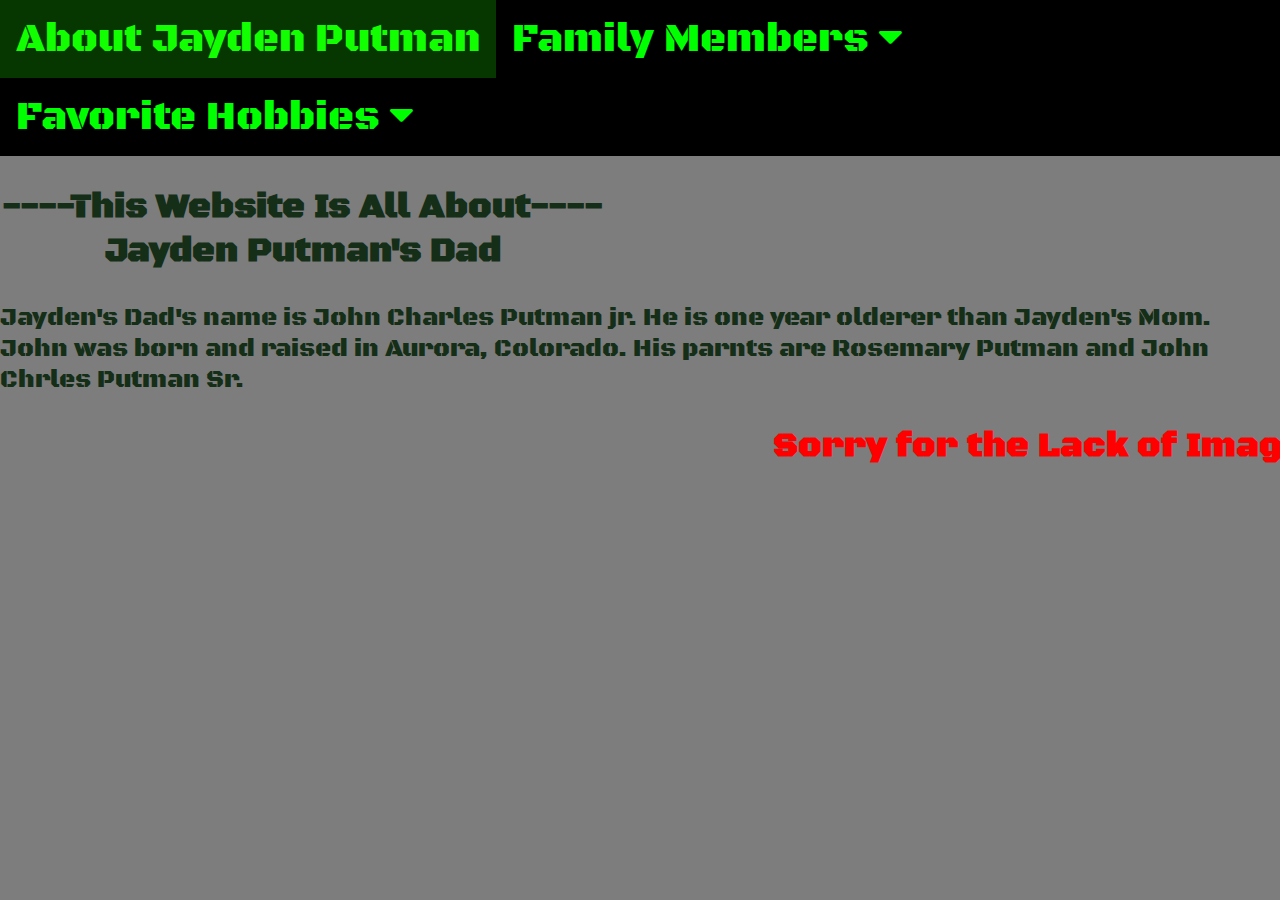
==== Dad.html @ 68d2e446 "Add files via upload" ====
<!DOCTYPE html>
<html lang="en">
  <head>
    <link rel="stylesheet" href="Me.css" />
    <meta charset="UTF-8" />
    <meta name="viewport" content="width=device-width, initial-scale=1.0" />
    <title>Jayden Putman</title>
    <link rel="preconnect" href="https://fonts.googleapis.com" />
    <link rel="preconnect" href="https://fonts.gstatic.com" crossorigin />
    <link
      href="https://fonts.googleapis.com/css2?family=Black+Ops+One&display=swap"
      rel="stylesheet"
    />
    <link
      rel="stylesheet"
      href="https://cdnjs.cloudflare.com/ajax/libs/font-awesome/4.7.0/css/font-awesome.min.css"
    />
  </head>
  <body>
    <div class="navbar">
      <a href="Me.html">About Jayden Putman</a>
      <div class="dropdown">
        <button class="dropbtn">
          Family Members <i class="fa fa-caret-down"></i>
        </button>
        <div class="dropdown-content">
          <a href="Dad.html">Dad</a>
          <a href="Mom.html">Mom</a>
          <a href="Siblings.html">Siblings</a>
        </div>
      </div>
      <div class="dropdown">
        <button class="dropbtn">
          Favorite Hobbies <i class="fa fa-caret-down"></i>
        </button>
        <div class="dropdown-content">
          <a href="hob.html">Gaming</a>
          <a href="https://traxxas.com/"
            >RC Cars (WARNING: Real Website No Way Back USE TAB ARROW When You
            Proceed <-)</a
          >
          <a href="hob2.html">Sports</a>
        </div>
      </div>
    </div>
    <h2>----This Website Is All About----Jayden Putman's Dad</h2>
    <p>
      Jayden's Dad's name is John Charles Putman jr. He is one year olderer than
      Jayden's Mom. John was born and raised in Aurora, Colorado. His parnts are
      Rosemary Putman and John Chrles Putman Sr.
    </p>
    <h2 id="sorry">Sorry for the Lack of Images</h2>
  </body>
</html>
---- Me.css ----
body {
  margin: 0px;
  background-color: rgb(0, 0, 83);
  color: rgb(154, 154, 156);
  font-family: "Black Ops One", system-ui;
  font-weight: 400;
  font-style: normal;
}
h2 {
  text-align: center;
  width: 435px;
}
.navbar {
  overflow: hidden;
  background-color: #000000;
}
.navbar a {
  float: left;
  font-size: 16px;
  color: rgb(255, 0, 0);
  text-align: center;
  padding: 14px 16px;
  text-decoration: none;
}
.dropdown {
  float: left;
  overflow: hidden;
}
.dropdown .dropbtn {
  font-size: 16px;
  border: none;
  outline: none;
  color: rgb(255, 0, 0);
  padding: 14px 16px;
  background-color: inherit;
  font-family: inherit;
  margin: none;
}
.navbar a:hover,
.dropdown:hover .dropbtn {
  background-color: #370000;
  margin: none;
}
.dropdown-content {
  display: none;
  position: absolute;
  background-color: #1f1f2a;
  min-width: 160px;
  box-shadow: 0px 8px 16px 0px rgb(255, 0, 0);
  z-index: 1;
}
.dropdown-content a {
  float: none;
  color: #ff0000;
  padding: 12px 16px;
  text-decoration: none;
  display: block;
  text-align: left;
}
.dropdown-content a:hover {
  background-color: #010023;
}
.dropdown:hover .dropdown-content {
  display: block;
}
img {
  width: 430px;
}
#logo {
  height: 180px;
  width: 430px;
}
#sorry {
  color: #ff0000;
}
@media all and (min-width: 500px) {
  body {
    margin: 0px;
    background-color: rgb(125, 125, 125);
    color: rgb(20, 46, 23);
    font-family: "Black Ops One", system-ui;
    font-weight: 400;
    font-style: normal;
    font-size: 40px;
  }
  #sorry {
    width: 2100px;
  }

  h2 {
    text-align: center;
    width: 605px;
    font-size: 40px;
  }
  .navbar {
    overflow: hidden;
    background-color: #000000;
  }
  .navbar a {
    float: left;
    font-size: 40px;
    color: rgb(17, 255, 0);
    text-align: center;
    padding: 14px 16px;
    text-decoration: none;
  }
  .dropdown {
    float: left;
    overflow: hidden;
  }
  .dropdown .dropbtn {
    font-size: 40px;
    border: none;
    outline: none;
    color: rgb(0, 255, 0);
    padding: 14px 16px;
    background-color: inherit;
    font-family: inherit;
    margin: none;
  }
  .navbar a:hover,
  .dropdown:hover .dropbtn {
    background-color: #073700;
    margin: none;
    box-shadow: #00ff00;
  }
  .dropdown-content {
    display: none;
    position: absolute;
    background-color: #1f1f2a;
    min-width: 160px;
    box-shadow: 0px 8px 16px 0px rgb(0, 255, 8);
    z-index: 1;
  }
  .dropdown-content a {
    float: none;
    color: #00ff00;
    padding: 12px 16px;
    text-decoration: none;
    display: block;
    text-align: left;
  }
  .dropdown-content a:hover {
    background-color: #1a3016;
    box-shadow: #00ff00;
  }
  h2 {
    font-size: 35px;
  }
  p {
    font-size: 25px;
  }
  img {
    width: 640px;
  }
}
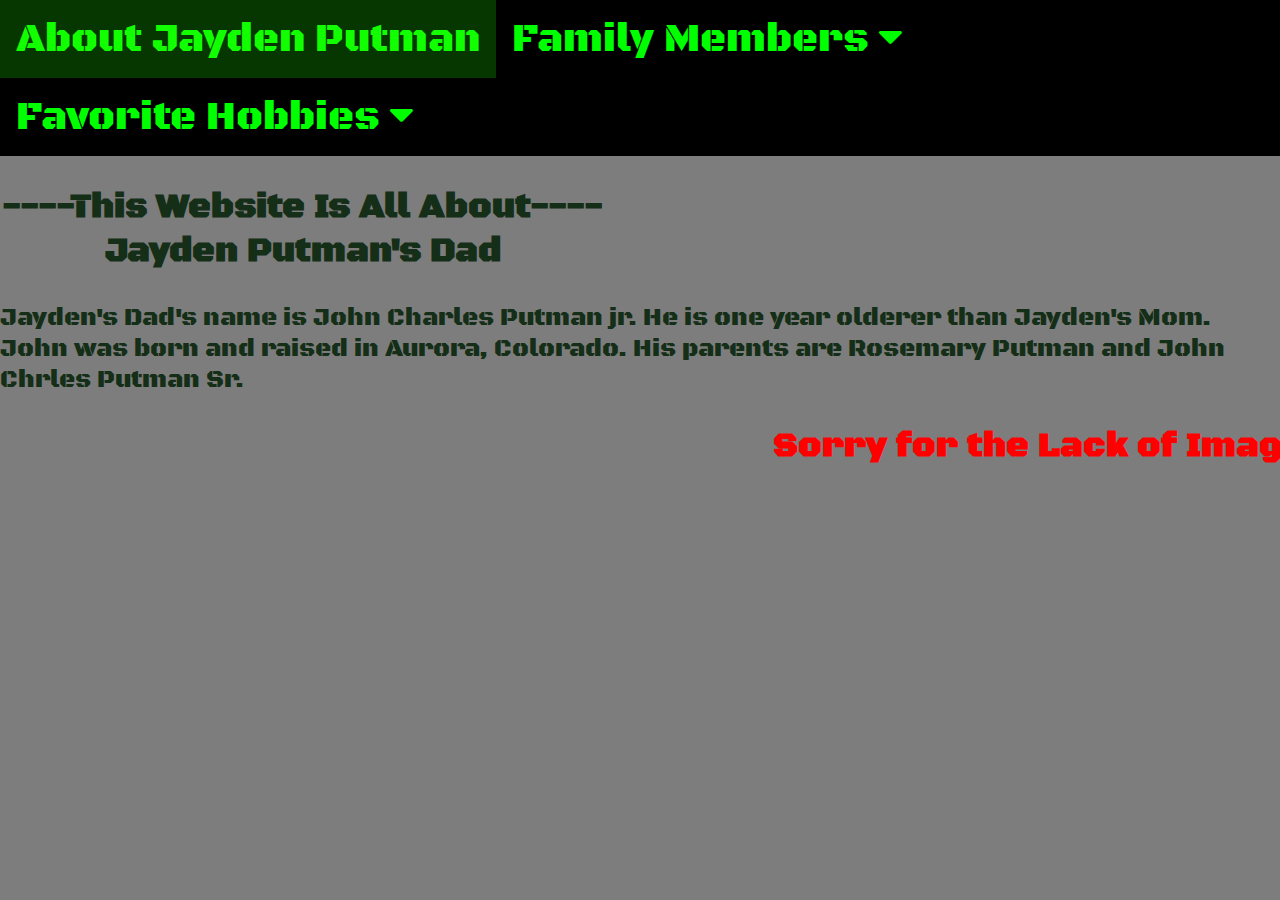
==== commit fd33d2ff: "Update Dad.html" ====
--- a/Dad.html
+++ b/Dad.html
@@ -18,7 +18,7 @@
   </head>
   <body>
     <div class="navbar">
-      <a href="Me.html">About Jayden Putman</a>
+      <a href="index.html">About Jayden Putman</a>
       <div class="dropdown">
         <button class="dropbtn">
           Family Members <i class="fa fa-caret-down"></i>
@@ -46,7 +46,7 @@
     <h2>----This Website Is All About----Jayden Putman's Dad</h2>
     <p>
       Jayden's Dad's name is John Charles Putman jr. He is one year olderer than
-      Jayden's Mom. John was born and raised in Aurora, Colorado. His parnts are
+      Jayden's Mom. John was born and raised in Aurora, Colorado. His parents are
       Rosemary Putman and John Chrles Putman Sr.
     </p>
     <h2 id="sorry">Sorry for the Lack of Images</h2>
